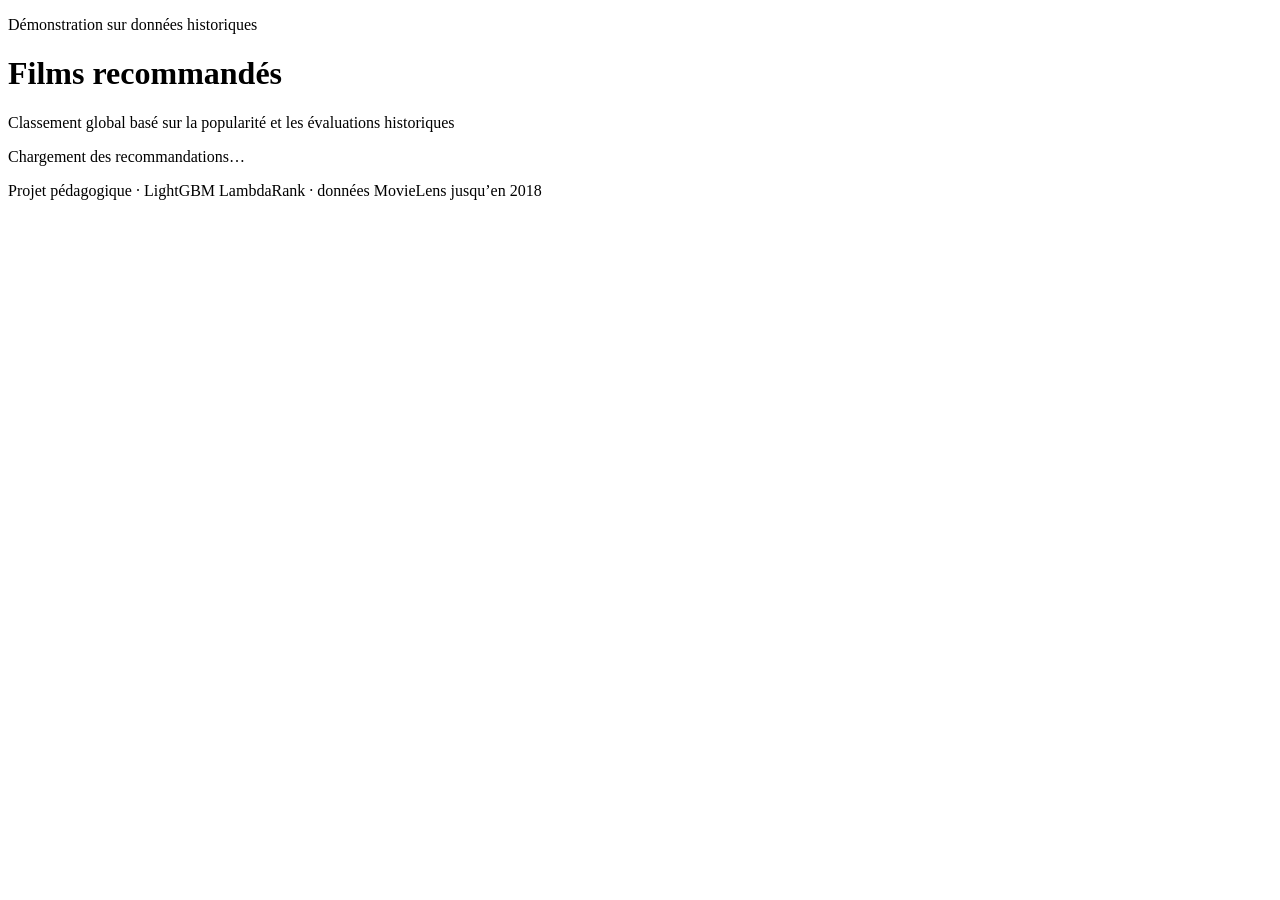
==== Movies_recommendation/web/static/index.html @ ab97ed3c "first commit" ====
<!doctype html>
<html lang="fr">
<head>
  <meta charset="utf-8">
  <meta name="viewport" content="width=device-width, initial-scale=1">
  <title>Films recommandés</title>
  <meta name="description" content="Classement global de films produit par un modèle LightGBM LambdaRank.">
  <link rel="stylesheet" href="/static/styles.css">
</head>
<body>
  <header class="hero">
    <div class="container">
      <p class="eyebrow">Démonstration sur données historiques</p>
      <h1>Films recommandés</h1>
      <p class="lead">Classement global basé sur la popularité et les évaluations historiques</p>
      <dl class="meta" id="meta" hidden>
        <div>
          <dt>Date de référence</dt>
          <dd><time id="reference-date"></time></dd>
        </div>
        <div>
          <dt>Type de classement</dt>
          <dd>Global, non personnalisé</dd>
        </div>
      </dl>
    </div>
  </header>

  <main class="container">
    <section id="status" class="status" role="status" aria-live="polite">
      <div class="spinner" aria-hidden="true"></div>
      <p>Chargement des recommandations…</p>
    </section>

    <section id="error" class="notice notice-error" role="alert" hidden>
      <h2>Impossible de charger les recommandations</h2>
      <p id="error-message"></p>
      <button type="button" id="retry" class="button">Réessayer</button>
    </section>

    <section id="empty" class="notice" hidden>
      <h2>Aucune recommandation disponible</h2>
      <p>Aucun film ne remplit les conditions d’éligibilité à cette date de référence.</p>
    </section>

    <ol id="grid" class="grid" hidden></ol>

    <p class="score-note" id="score-note" hidden>
      <strong>Score du modèle</strong> : valeur relative produite par le modèle de classement,
      utile uniquement pour ordonner les films. Ce n’est ni une note sur 5 ni une probabilité.
    </p>
  </main>

  <footer class="footer">
    <div class="container">
      Projet pédagogique · LightGBM LambdaRank · données MovieLens jusqu’en 2018
    </div>
  </footer>

  <template id="card-template">
    <li class="card">
      <div class="poster" aria-hidden="true">
        <span class="poster-rank"></span>
        <span class="poster-year"></span>
      </div>
      <div class="card-body">
        <p class="rank"></p>
        <h3 class="title"></h3>
        <ul class="genres"></ul>
        <p class="score"><span class="score-label">Score du modèle</span> <span class="score-value"></span></p>
      </div>
    </li>
  </template>

  <script src="/static/app.js"></script>
</body>
</html>
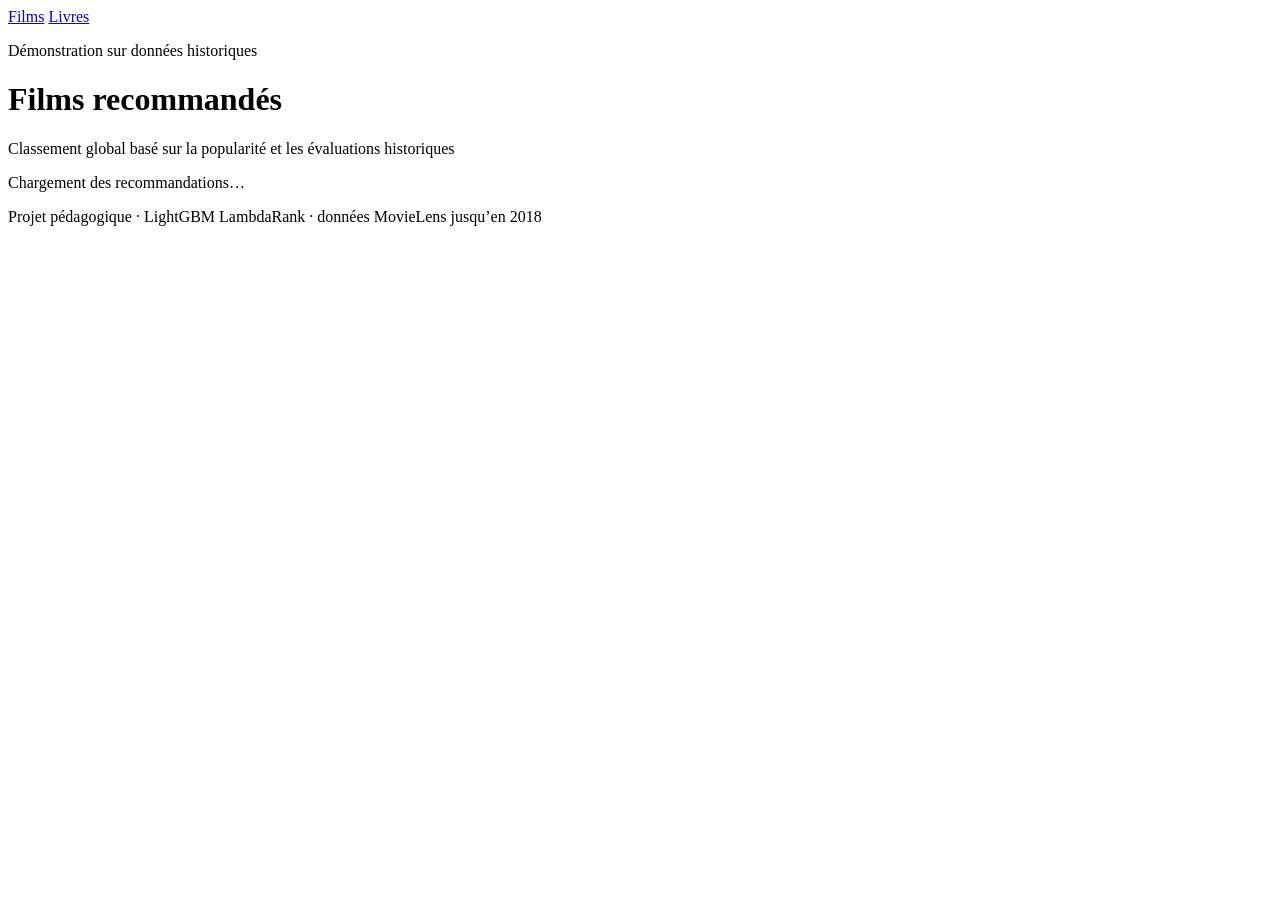
==== commit 6f2175d2: "second recommendation idea of tf-idf plus user profil construction" ====
--- a/Movies_recommendation/web/static/index.html
+++ b/Movies_recommendation/web/static/index.html
@@ -8,6 +8,13 @@
   <link rel="stylesheet" href="/static/styles.css">
 </head>
 <body>
+  <nav class="site-nav" aria-label="Modules">
+    <div class="container">
+      <a href="/" aria-current="page">Films</a>
+      <a href="/books">Livres</a>
+    </div>
+  </nav>
+
   <header class="hero">
     <div class="container">
       <p class="eyebrow">Démonstration sur données historiques</p>
